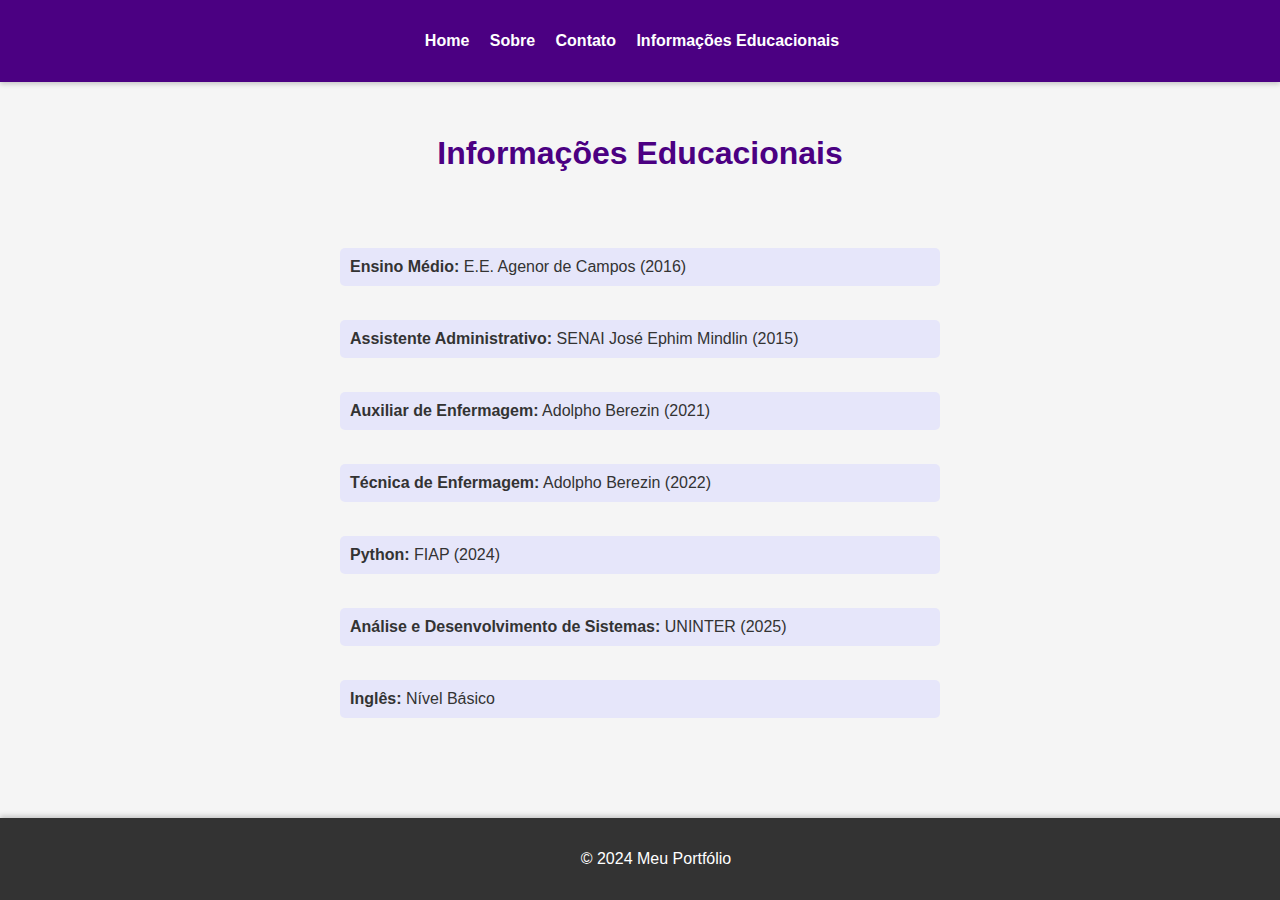
==== educacional.html @ 446f7cb4 "Add files via upload" ====
<!DOCTYPE html>
<html lang="pt-BR">
<head>
    <!-- Metadados básicos e configuração da página -->
    <meta charset="UTF-8"> <!-- Define a codificação de caracteres -->
    <meta name="viewport" content="width=device-width, initial-scale=1.0"> <!-- Ajusta o layout para dispositivos móveis -->
    <title>Informações Educacionais - Meu Portfólio</title> <!-- Título da página -->
    <link rel="stylesheet" href="styles.css"> <!-- Link para o arquivo CSS externo -->
</head>
<body>
    <!-- Cabeçalho com menu de navegação -->
    <header>
        <nav>
            <ul>
                <li><a href="index.html">Home</a></li> <!-- Link para a página inicial -->
                <li><a href="sobre.html">Sobre</a></li> <!-- Link para a página "Sobre" -->
                <li><a href="contato.html">Contato</a></li> <!-- Link para a página "Contato" -->
                <li><a href="educacional.html">Informações Educacionais</a></li> <!-- Link para a página de informações educacionais -->
            </ul>
        </nav>
    </header>
    <!-- Conteúdo principal da página -->
    <main>
        <section>
            <h1>Informações Educacionais</h1> <!-- Título da seção -->
            <br><br><br> <!-- Quebras de linha para espaçamento -->
            <ul class="education-info">
                <!-- Lista de informações educacionais -->
                <li><strong>Ensino Médio:</strong> E.E. Agenor de Campos (2016)</li> <!-- Informação sobre o Ensino Médio -->
                <br> <!-- Quebra de linha -->
                <li><strong>Assistente Administrativo:</strong> SENAI José Ephim Mindlin (2015)</li> <!-- Curso de Assistente Administrativo -->
                <br> <!-- Quebra de linha -->
                <li><strong>Auxiliar de Enfermagem:</strong> Adolpho Berezin (2021)</li> <!-- Curso de Auxiliar de Enfermagem -->
                <br> <!-- Quebra de linha -->
                <li><strong>Técnica de Enfermagem:</strong> Adolpho Berezin (2022)</li> <!-- Curso de Técnica de Enfermagem -->
                <br> <!-- Quebra de linha -->
                <li><strong>Python:</strong> FIAP (2024)</li> <!-- Curso de Python -->
                <br> <!-- Quebra de linha -->
                <li><strong>Análise e Desenvolvimento de Sistemas:</strong> UNINTER (2025)</li> <!-- Curso de ADS -->
                <br> <!-- Quebra de linha -->
                <li><strong>Inglês:</strong> Nível Básico</li> <!-- Informação sobre o nível básico de inglês -->
            </ul>
        </section>
    </main>
    <!-- Rodapé da página -->
    <footer>
        <p>&copy; 2024 Meu Portfólio</p> <!-- Informação de copyright -->
    </footer>
</body>
</html>
---- styles.css ----
body {
    font-family: Arial, sans-serif; /* Fonte padrão */
    margin: 0; /* Remove a margem padrão */
    padding: 0; /* Remove o preenchimento padrão */
    text-align: center; /* Centraliza o texto */
    background-color: #f5f5f5; /* Define o fundo com um branco suave */
    color: #333; /* Define a cor do texto padrão */
}

header {
    background-color: #4B0082; /* Fundo roxo escuro para o cabeçalho */
    color: white; /* Texto branco */
    padding: 1rem; /* Preenchimento interno do cabeçalho */
    box-shadow: 0px 2px 5px rgba(0, 0, 0, 0.2); /* Sombra sutil no cabeçalho */
}

nav ul {
    list-style-type: none; /* Remove os marcadores de lista */
    padding: 0; /* Remove o preenchimento */
}

nav ul li {
    display: inline; /* Exibe os itens da lista em linha */
    margin-right: 1rem; /* Espaçamento entre os itens */
}

nav ul li a {
    color: #ffffff; /* Cor branca para os links */
    text-decoration: none; /* Remove o sublinhado dos links */
    font-weight: bold; /* Deixa o texto dos links em negrito */
    transition: color 0.3s ease; /* Transição suave na mudança de cor */
}

nav ul li a:hover {
    color: #FFD700; /* Cor dourada para os links ao passar o mouse */
}

main {
    padding: 2rem; /* Preenchimento interno do conteúdo principal */
}

section {
    margin-bottom: 2rem; /* Espaçamento abaixo das seções */
}

h1, h2 {
    color: #4B0082; /* Roxo escuro para os títulos */
}

.contact-info, .education-info {
    list-style-type: none; /* Remove os marcadores de lista */
    padding: 0; /* Remove o preenchimento */
    text-align: left; /* Alinha o texto à esquerda */
    max-width: 600px; /* Limita a largura máxima */
    margin: 0 auto; /* Centraliza a lista horizontalmente */
}

.contact-info li, .education-info li {
    margin-bottom: 1rem; /* Espaçamento entre os itens da lista */
    padding: 10px; /* Preenchimento interno dos itens */
    background-color: #e6e6fa; /* Fundo lilás claro para destaque */
    border-radius: 5px; /* Bordas arredondadas */
}

.contact-info a, .education-info a {
    color: #4B0082; /* Roxo escuro para os links */
    text-decoration: none; /* Remove o sublinhado dos links */
}

.contact-info a:hover, .education-info a:hover {
    text-decoration: underline; /* Sublinha os links ao passar o mouse */
    color: #9400D3; /* Roxo mais vivo no hover */
}

footer {
    background-color: #333333; /* Preto para o fundo do rodapé */
    color: white; /* Texto branco no rodapé */
    text-align: center; /* Centraliza o texto */
    padding: 1rem; /* Preenchimento interno do rodapé */
    position: absolute; /* Posiciona o rodapé fixo no fundo */
    bottom: 0; /* Alinha o rodapé ao fundo da página */
    width: 100%; /* Define o rodapé para ocupar toda a largura */
    box-shadow: 0px -2px 5px rgba(0, 0, 0, 0.2); /* Sombra sutil no topo do rodapé */
}
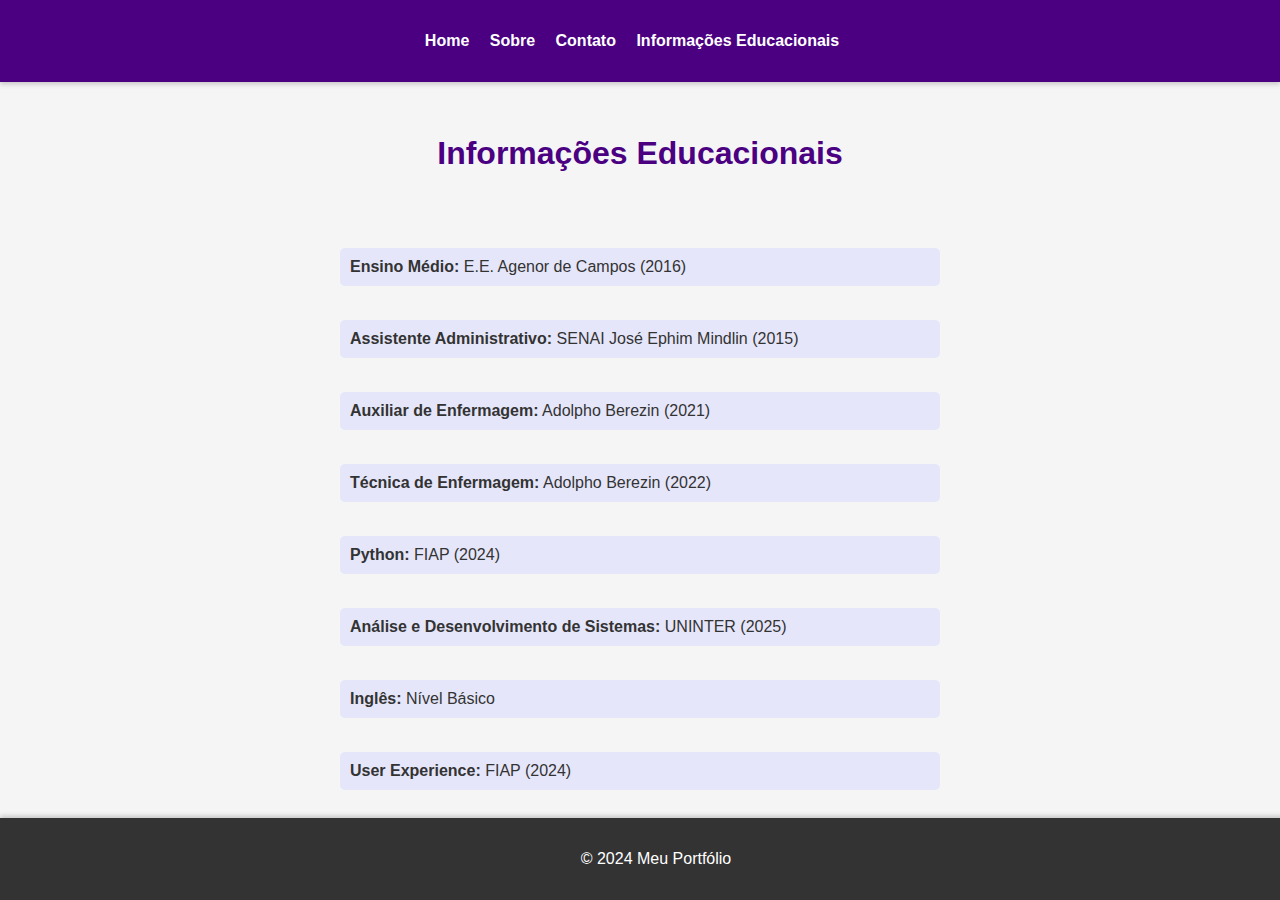
==== commit f903ed61: "Update educacional.html" ====
--- a/educacional.html
+++ b/educacional.html
@@ -39,6 +39,8 @@
                 <li><strong>Análise e Desenvolvimento de Sistemas:</strong> UNINTER (2025)</li> <!-- Curso de ADS -->
                 <br> <!-- Quebra de linha -->
                 <li><strong>Inglês:</strong> Nível Básico</li> <!-- Informação sobre o nível básico de inglês -->
+                <br> <!--Quebra de linha -->
+                <li><strong>User Experience:</strong> FIAP (2024)</li> <!-- Curso UX -->
             </ul>
         </section>
     </main>
@@ -47,4 +49,4 @@
         <p>&copy; 2024 Meu Portfólio</p> <!-- Informação de copyright -->
     </footer>
 </body>
-</html>+</html>
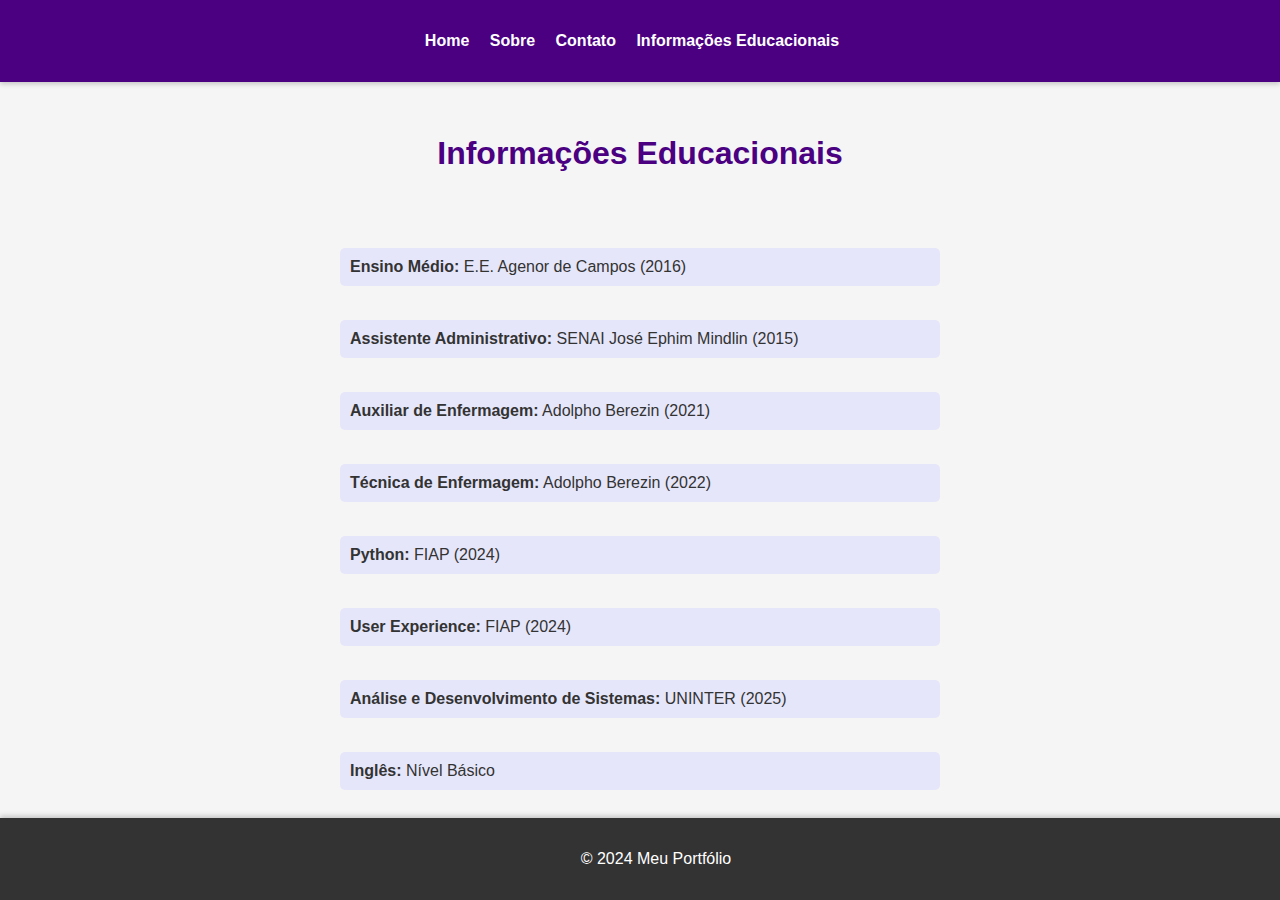
==== commit 5d065df5: "Update educacional.html" ====
--- a/educacional.html
+++ b/educacional.html
@@ -36,11 +36,11 @@
                 <br> <!-- Quebra de linha -->
                 <li><strong>Python:</strong> FIAP (2024)</li> <!-- Curso de Python -->
                 <br> <!-- Quebra de linha -->
+                <li><strong>User Experience:</strong> FIAP (2024)</li> <!-- Curso UX -->
+                <br><!-- Quebra de linha -->
                 <li><strong>Análise e Desenvolvimento de Sistemas:</strong> UNINTER (2025)</li> <!-- Curso de ADS -->
                 <br> <!-- Quebra de linha -->
                 <li><strong>Inglês:</strong> Nível Básico</li> <!-- Informação sobre o nível básico de inglês -->
-                <br> <!--Quebra de linha -->
-                <li><strong>User Experience:</strong> FIAP (2024)</li> <!-- Curso UX -->
             </ul>
         </section>
     </main>
